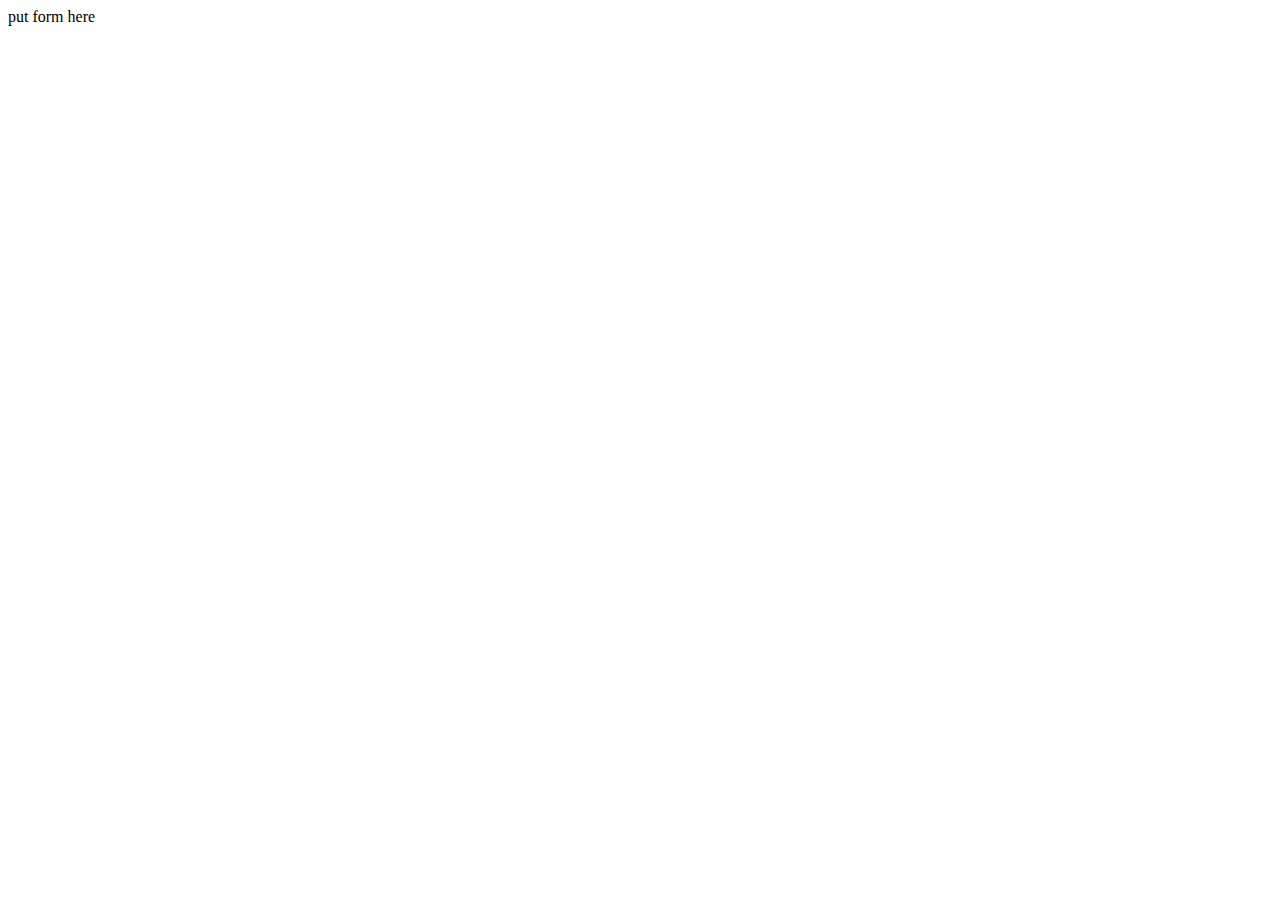
==== form.html @ 755e8b96 "added form and edited readme file" ====
<!DOCTYPE html>
<html lang="en">
<head>
    <meta charset="UTF-8">
    <meta http-equiv="X-UA-Compatible" content="IE=edge">
    <meta name="viewport" content="width=device-width, initial-scale=1.0">
    <title>Document</title>
</head>
<body>
    put form  here
</body>
</html>
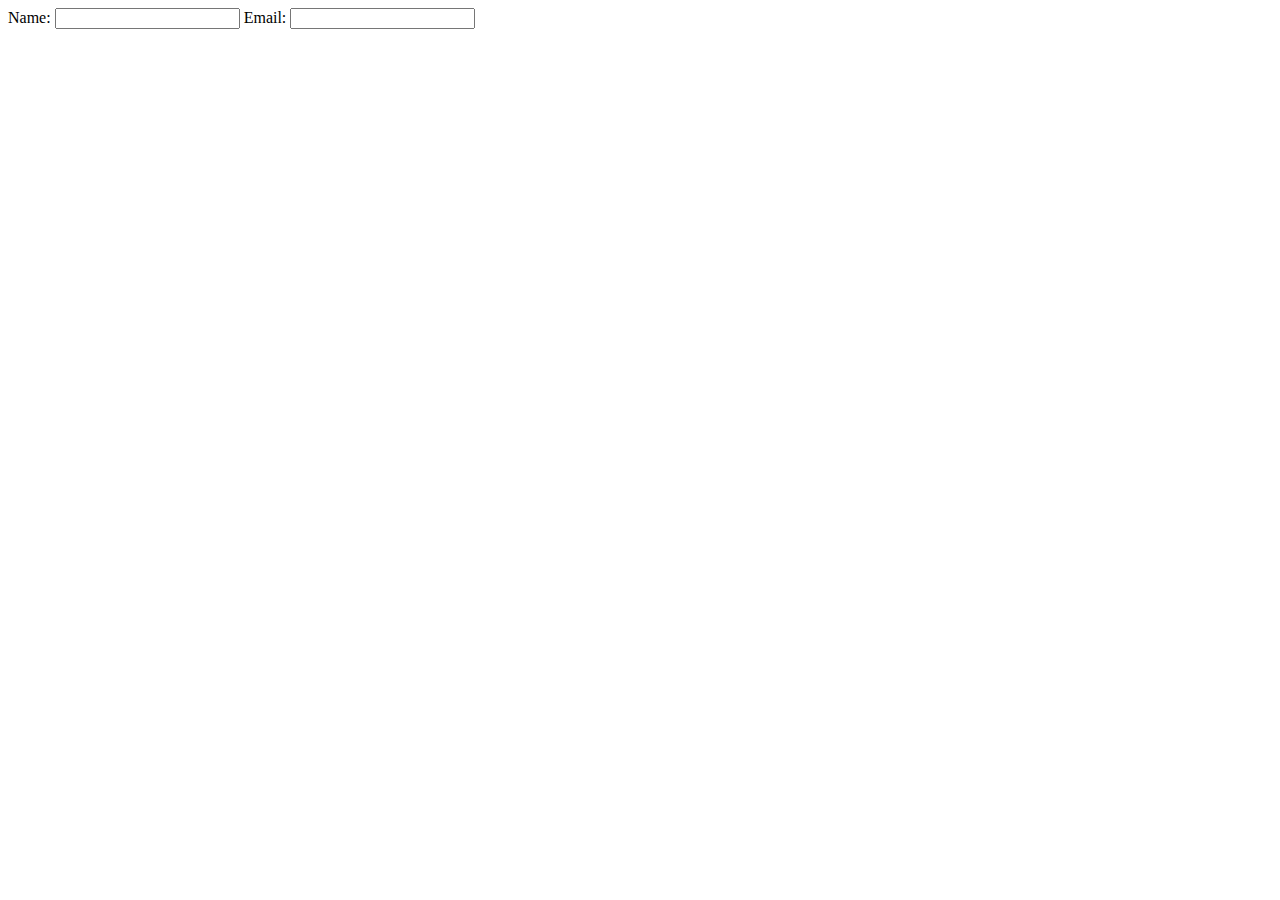
==== commit d3058d2a: "edited form to accept email and username" ====
--- a/form.html
+++ b/form.html
@@ -7,6 +7,9 @@
     <title>Document</title>
 </head>
 <body>
-    put form  here
+    <form action="#">
+        Name: <input type="text">
+        Email:  <input type="email">
+    </form>
 </body>
 </html>